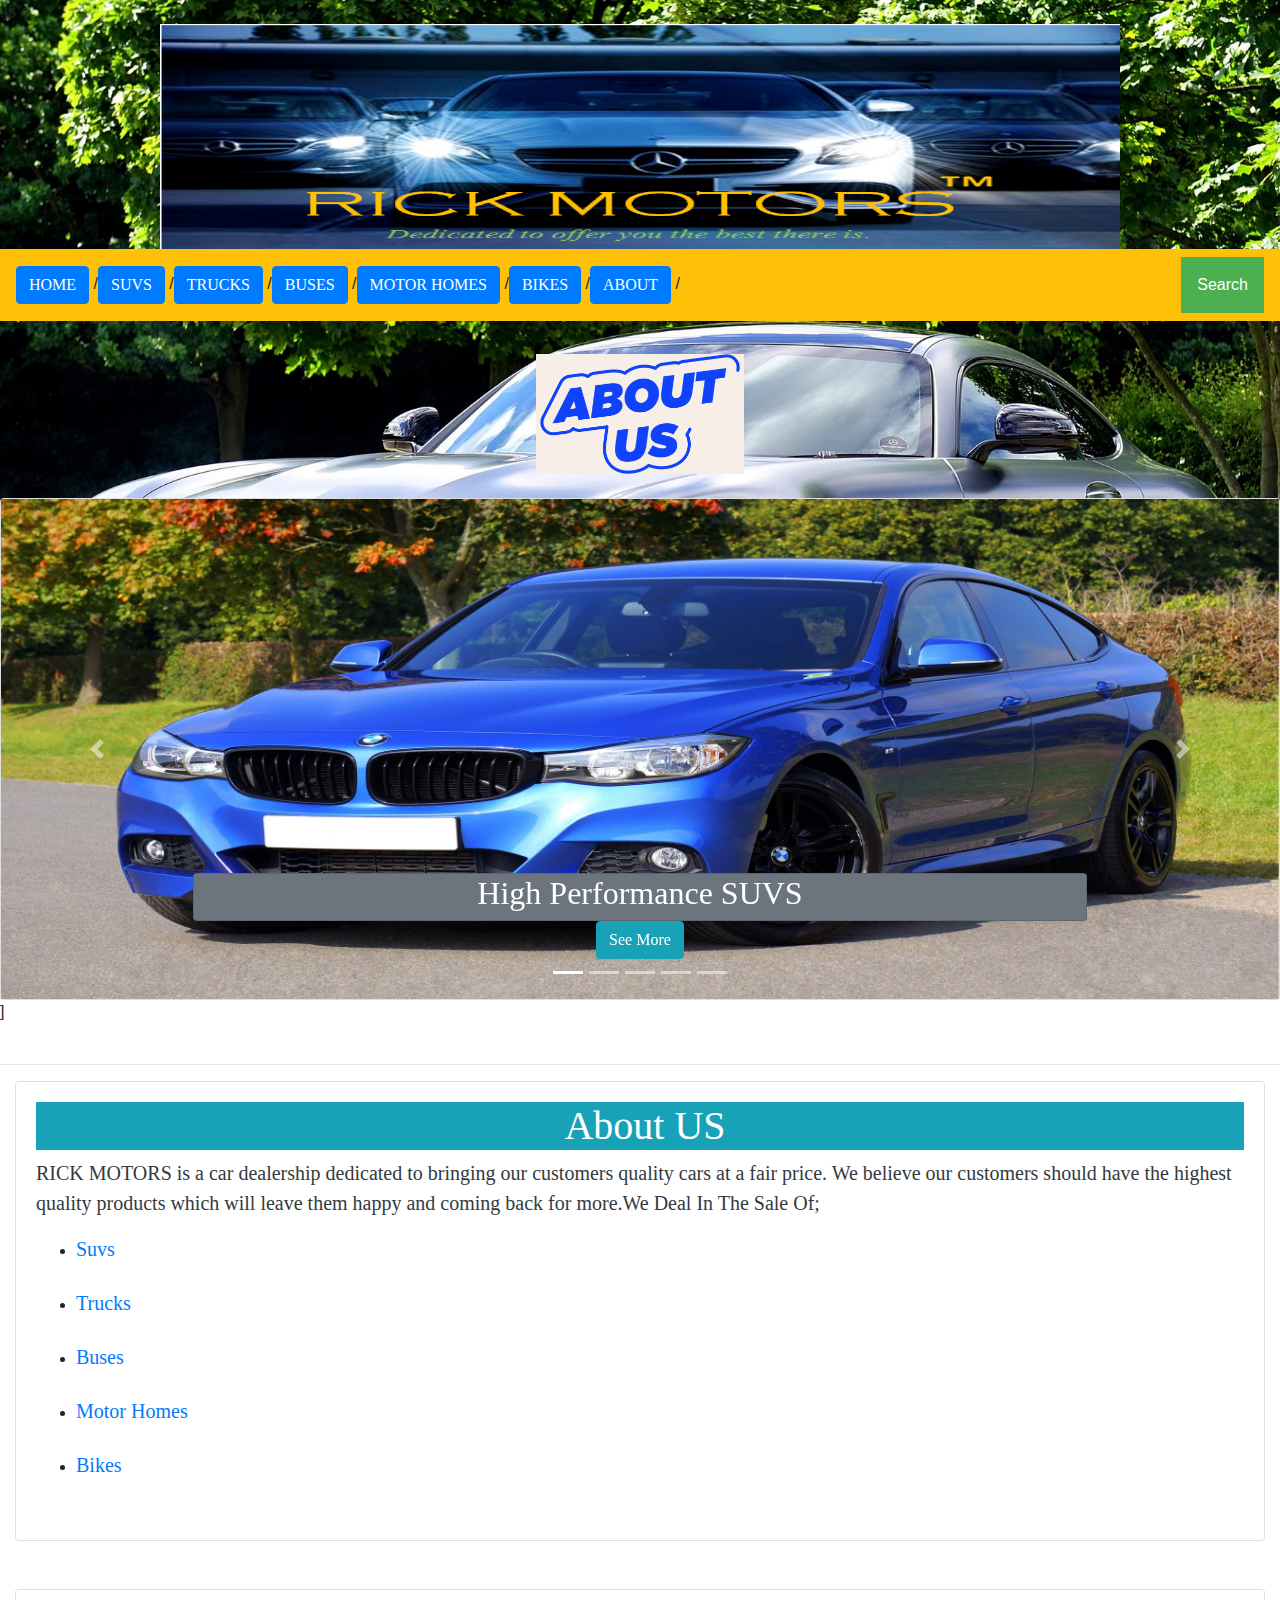
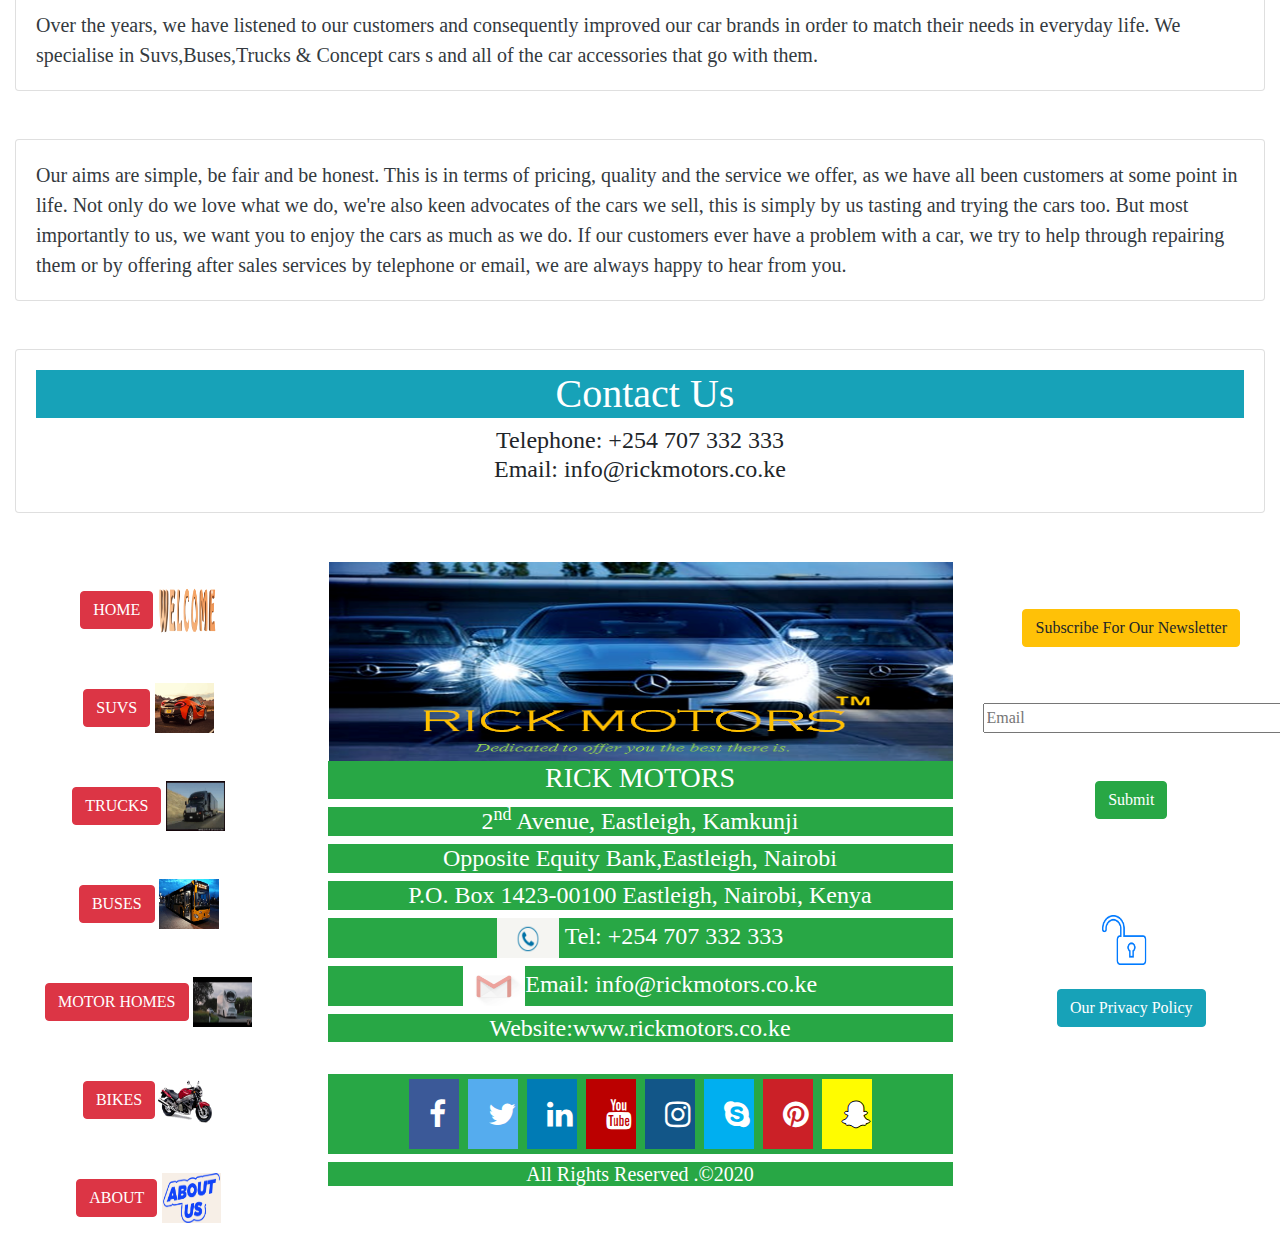
==== bootstrap-appleclass/about.html @ 05d6b010 "additional" ====
<!DOCTYPE html>
<html>
<head>
	<title >RICK MOTORS/About</title>
	<link rel="stylesheet" type="text/css" href="css/bootstrap.css">
	<link rel="stylesheet" href="cj.css">
	<link rel="stylesheet" type="text/css" href="searchbar.css">
	<!-- Add icon library -->
	<link rel="stylesheet" href="https://cdnjs.cloudflare.com/ajax/libs/font-awesome/4.7.0/css/font-awesome.min.css">
	<script type="text/javascript" src="js/jquery.js"></script>
	<!-- <https://code.jquery.com/jquery-3.4.1.slim.min.js> -->

	<script type="text/javascript" src="js/bootstrap.js"></script>
	<link rel="stylesheet" href="https://cdnjs.cloudflare.com/ajax/libs/font-awesome/4.7.0/css/font-awesome.min.css">
<meta name="viewport" content="width=device-width, initial-scale=1">
<link rel="stylesheet" href="https://cdnjs.cloudflare.com/ajax/libs/font-awesome/4.7.0/css/font-awesome.min.css">
	<script>
/* When the user clicks on the button,
toggle between hiding and showing the dropdown content */
function myFunction() {
  document.getElementById("myDropdown").classList.toggle("show");
}

function filterFunction() {
  var input, filter, ul, li, a, i;
  input = document.getElementById("myInput");
  filter = input.value.toUpperCase();
  div = document.getElementById("myDropdown");
  a = div.getElementsByTagName("a");
  for (i = 0; i < a.length; i++) {
    txtValue = a[i].textContent || a[i].innerText;
    if (txtValue.toUpperCase().indexOf(filter) > -1) {
      a[i].style.display = "";
    } else {
      a[i].style.display = "none";
    }
  }
}
</script>
<style>
.dropbtn {
  background-color: #4CAF50;
  color: white;
  padding: 16px;
  font-size: 16px;
  border: none;
  cursor: pointer;
}

.dropbtn:hover, .dropbtn:focus {
  background-color: #3e8e41;
}

#myInput {
  box-sizing: border-box;
  background-image: url('searchicon.png');
  background-position: 14px 12px;
  background-repeat: no-repeat;
  font-size: 16px;
  padding: 14px 20px 12px 45px;
  border: none;
  border-bottom: 1px solid #ddd;
}

#myInput:focus {outline: 3px solid #ddd;}

.dropdown {
  position: relative;
  display: inline-block;
}

.dropdown-content {
  display: none;
  position: absolute;
  background-color: #f6f6f6;
  min-width: 230px;
  overflow: auto;
  border: 1px solid #ddd;
  z-index: 1;
}

.dropdown-content a {
  color: black;
  padding: 12px 16px;
  text-decoration: none;
  display: block;
}

.dropdown a:hover {background-color: #ddd;}

.show {display: block;}
</style>
<style>
.fa {
  padding: 20px;
  font-size: 30px;
  width: 50px;
  text-align: center;
  text-decoration: none;
  margin: 5px 2px;
}

.fa:hover {
    opacity: 0.7;
}

.fa-facebook {
  background: #3B5998;
  color: white;
}

.fa-twitter {
  background: #55ACEE;
  color: white;
}

.fa-google {
  background: #dd4b39;
  color: white;
}

.fa-linkedin {
  background: #007bb5;
  color: white;
}

.fa-youtube {
  background: #bb0000;
  color: white;
}

.fa-instagram {
  background: #125688;
  color: white;
}

.fa-pinterest {
  background: #cb2027;
  color: white;
}

.fa-snapchat-ghost {
  background: #fffc00;
  color: white;
  text-shadow: -1px 0 black, 0 1px black, 1px 0 black, 0 -1px black;
}

.fa-skype {
  background: #00aff0;
  color: white;
}

</style>

<style>
* {box-sizing: border-box;}

body {
  margin: 0;
  font-family: Arial, Helvetica, sans-serif;
}

.topnav {
  overflow: hidden;
  background-color: #e9e9e9;
}

.topnav a {
  float: left;
  display: block;
  color: black;
  text-align: center;
  padding: 14px 16px;
  text-decoration: none;
  font-size: 17px;
}

.topnav a:hover {
  background-color: #ddd;
  color: black;
}

.topnav a.active {
  background-color: #2196F3;
  color: white;
}

.topnav .search-container {
  float: right;
}

.topnav input[type=text] {
  padding: 6px;
  margin-top: 8px;
  font-size: 17px;
  border: none;
}

.topnav .search-container button {
  float: right;
  padding: 6px 10px;
  margin-top: 8px;
  margin-right: 16px;
  background: #ddd;
  font-size: 17px;
  border: none;
  cursor: pointer;
}

.topnav .search-container button:hover {
  background: #ccc;
}

@media screen and (max-width: 600px) {
  .topnav .search-container {
    float: none;
  }
  .topnav a, .topnav input[type=text], .topnav .search-container button {
    float: none;
    display: block;
    text-align: left;
    width: 100%;
    margin: 0;
    padding: 14px;
  }
  .topnav input[type=text] {
    border: 1px solid #ccc;  
  }
}
</style>

<meta name="viewport" content="width=device-width, initial-scale=1">
<style>
* {
  box-sizing: border-box;
}

#myInput {
  background-image: url('/css/searchicon.png');
  background-position: 10px 12px;
  background-repeat: no-repeat;
  width: 100%;
  font-size: 16px;
  padding: 12px 20px 12px 40px;
  border: 1px solid #ddd;
  margin-bottom: 12px;
}

#myUL {
  list-style-type: none;
  padding: 0;
  margin: 0;
}

#myUL li a {
  border: 1px solid #ddd;
  margin-top: -1px; /* Prevent double borders */
  background-color: #f6f6f6;
  padding: 12px;
  text-decoration: none;
  font-size: 18px;
  color: black;
  display: block
}

#myUL li a:hover:not(.header) {
  background-color: #eee;
}
</style>.js"></script>
</head>
<body style="background:url(images/bg3.jpeg) no-repeat center center fixed; webkit-background-size:cover; moz-background:cover; 0-background-size:cover; background-size:cover;" >
	<center>
		<div>
			<img src="images/thelogo.PNG" height="225" width="75%" >
		</div>			
	</center>
	 <section class="row">
		<div class="col-md-12 bg-dark">
			<nav class="navbar navbar-expand-md bg-warning navbar-dark " >
			<button class="navbar-toggler" type="button" data-toggle="collapse" data-target="#collapsibleNavbar">
			<span class="navbar-toggler-icon"></span>
			</button>

			<!-- Navbar links -->
		
				<div class="collapse navbar-collapse" id="collapsibleNavbar" class="topnav">
					
				<ul class="navbar-nav ">
					<li>
						<a class="btn btn-primary" href='index.html' style="font-family: Copperplate Gothic Light;">HOME</a>  / 
					</li><br>
					<li >
						<a class="btn btn-primary" href='suvs.html' style="font-family: Copperplate Gothic Light;">SUVS </a>  /   
					</li><br>
					<li > 
						<a class="btn btn-primary" href='trucks.html'style="font-family: Copperplate Gothic Light;">TRUCKS</a>  /
					</li><br>
																					
					<li >
						<a class="btn btn-primary" href='buses.html'style="font-family: Copperplate Gothic Light;">BUSES</a>  /
					</li><br>
					
					<li >
						<a class="btn btn-primary" href='motorhomes.html'style="font-family: Copperplate Gothic Light;">MOTOR HOMES</a>  /
					</li><br>
					<li >
						<a class="btn btn-primary" href='bikes.html'style="font-family: Copperplate Gothic Light;">BIKES</a>  /
					</li><br>
					<li >
						<a class="btn btn-primary" href='about.html'style="font-family: Copperplate Gothic Light;"> ABOUT</a>  /
					</li><br>									
				</ul>
				
		</div>
		</center>
			<div class="dropdown">
  <button onclick="myFunction()" class="dropbtn">Search</button>
  <div id="myDropdown" class="dropdown-content">
    <input type="text" placeholder="Search.." id="myInput" onkeyup="filterFunction()">
    <a href="suvs.html">Suvs</a>
    <a href="trucks.html">Trucks</a>
    <a href="buses.html">Buses</a>
    <a href="#motorhomes.html">Motor Homes</a>
    <a href="bikes.html">Bikes</a>
    <a href="about.html">About Us</a>
    <a href="privacy.html">Privacy Policy</a>
  </div>
		</div>
			    </nav>
		        </div>
  </section>
  <hr>

  <section class="row">
  	<div class="col-md-12">
<center>
<img src="images/aboutus2.gif" height="120">
</center>
</div>
</section><br>



  <section class="row">
	<div class="col-md-12">
		<div id="demo" class="carousel slide " data-ride="carousel">
		<!-- Indicators -->
		<ul class="carousel-indicators">
		<li data-target="#demo" data-slide-to="0" class="active"></li>
		<li data-target="#demo" data-slide-to="1"></li>
		<li data-target="#demo" data-slide-to="2"></li>
		<li data-target="#demo" data-slide-to="3"></li>
		<li data-target="#demo" data-slide-to="4"></li>
		</ul>

		<!-- The slideshow -->
		<div class="card">
		<div class="carousel-inner">
			<div class="carousel-item active">
			     <img src="images/bg2.jpeg" width="100%" height="500">
			     <div class="carousel-caption">
			     	<div class=" bg-secondary text-white card"><h2 style="font-family: Copperplate Gothic Light;">High Performance SUVS</h2></div>
			     	<a href="suvs.html" class="btn btn-info" style="font-family: Copperplate Gothic Light;">See More</a>
			     </div>
			</div>

			<div class="carousel-item">
			    <img src="images/truck3.jpg"width="100%" height="500">
        <div class="carousel-caption">
			     	<div class=" bg-secondary text-white card"><h2 style="font-family: Copperplate Gothic Light;">Best When It Comes To Trucks</h2></div>
			    	 <a href="trucks.html" class="btn btn-warning" style="font-family: Copperplate Gothic Light;">See more</a>
			     </div>
			</div>

			<div class="carousel-item">
			     <img src="images/bus7.jpg" width="100%"height="500">
			     <div class="carousel-caption">
			     	<div class=" bg-secondary text-white card"><h2 style="font-family: Copperplate Gothic Light;">Cool Buses</h2></div>
			    	 <a href="buses.html" class="btn btn-danger" style="font-family: Copperplate Gothic Light;">See more</a>
			     </div>
			</div>

			<div class="carousel-item">
			    <img src="images/special1.jpg"width="100%" height="500">
        <div class="carousel-caption">
			     	<div class=" bg-secondary text-white card"><h2 style="font-family: Copperplate Gothic Light;">Best Motorhomes Worldwide</h2></div>
			    	 <a href="motorhomes.html" class="btn btn-success" style="font-family: Copperplate Gothic Light;">See more</a>
			     </div>
			</div>

			<div class="carousel-item">
			     <img src="images/bike55.jpeg" width="100%"height="500">
			     <div class="carousel-caption">
			     	<div class=" bg-secondary text-white card"><h2 style="font-family: Copperplate Gothic Light;">Exceptional Bikes</h2></div>
			    	 <a href="bikes.html" class="btn btn-danger" style="font-family: Copperplate Gothic Light;">See more</a>
			     </div>
			</div>
			</div>

		 

		<!-- Left and right controls -->
		<div>
		<a class="carousel-control-prev" href='#demo' data-slide="prev">
		<span class="carousel-control-prev-icon"></span>
		</a>
		<a class="carousel-control-next" href='#demo' data-slide="next">
		<span class="carousel-control-next-icon"></span>
		</a>
		</div>
	</div>
</section>]
<br>
<br><hr>



<section style="text-align: left;">
	<div class="col-md-12">
			<div class="card">
			<div class="card-body ">
				<h1 class="bg-info" style="padding-left: 10px;text-align: center; background-color: ;color: white; font-family: Copperplate Gothic Light;" >About US</h1>
				<p class="card-text text-dark"style="font-family: Copperplate Gothic Light;font-size: 20px;">RICK MOTORS is a car dealership  dedicated to bringing our customers  quality cars at a fair price. We believe our customers should have the highest quality products which will leave them happy and coming back for more.We Deal In The Sale Of;</p>
				<ul>
					<li><a href="trucks.html"style="font-family: Copperplate Gothic Light;font-size: 20px;">Suvs</a></li><br>
				<li><a href="trucks.html" style="font-family: Copperplate Gothic Light;font-size: 20px;">Trucks</a></li><br>
				<li><a href="trucks.html" style="font-family: Copperplate Gothic Light;font-size: 20px;">Buses</a></li><br>
				<li><a href="trucks.html"style="font-family: Copperplate Gothic Light;font-size: 20px;">Motor Homes</a></li><br>
				<li><a href="trucks.html" style="font-family: Copperplate Gothic Light;font-size: 20px;">Bikes</a></li><br>
				</ul>

			</div>
		</div>
	</div><br><br>

	<div class="col-md-12">
			<div class="card">
			<div class="card-body ">
				<p class="card-text text-dark" style="font-family: Copperplate Gothic Light;font-size: 20px;">Over the years, we have listened to our customers and consequently improved our car brands in order to match their needs in everyday  life. We specialise in Suvs,Buses,Trucks & Concept cars  s and all of the car accessories that go with them. </p>
			
			</div>
		</div>
	</div><br><br>


	<div class="col-md-12">
			<div class="card">
			<div class="card-body ">
				<p class="card-text text-dark" style="font-family: Copperplate Gothic Light;font-size: 20px;">Our aims are simple, be fair and be honest. This is in terms of pricing, quality and the service we offer, as we have all been customers at some point in life. Not only do we love what we do, we're also keen advocates of the cars we sell, this is simply by us tasting and trying the cars too. But most importantly to us, we want you to enjoy the cars as much as we do. If our customers ever have a problem with a car, we try to help through repairing them or by offering after sales services  by telephone or email, we are always happy to hear from you.</p>
			
			</div>
		</div>
	</div><br><br>


<div class="col-md-12 text-center">
			<div class="card">
			<div class="card-body ">
				<h1 class="bg-info" style="padding-left: 10px;text-align: center; background-color: ;color: white; font-family: Copperplate Gothic Light;" >Contact Us</h1>
				<h4 style="font-family: Copperplate Gothic Light;">Telephone: +254 707 332 333 <br>Email: info@rickmotors.co.ke</h4>
			</div>
		</div>
	</div>



 
</section>
<br><br>



<section class="row">
	<div class="col-md-3">
		<center>
					<br>
						<a class="btn btn-danger" href='index.html' style="font-family: Copperplate Gothic Light;">HOME</a> <img src="images/welcome3.gif" height="50" width="20%">
					
					<br><br><br>
						<a class="btn btn-danger" href='suvs.html' style="font-family: Copperplate Gothic Light;">SUVS </a> <img src="images/suv2.gif" height="50" width="20%">

					<br><br><br>
					
						<a class="btn btn-danger" href='trucks.html' style="font-family: Copperplate Gothic Light;" >TRUCKS</a> <img src="images/truck7.gif" height="50" width="20%">

					
							<br><br><br>														
					
						<a class="btn btn-danger" href='buses.html' style="font-family: Copperplate Gothic Light;">BUSES</a> <img src="images/bus11.gif" height="50" width="20%">

					
					<br><br><br>
					
						<a class="btn btn-danger" href='motorhomes.html' style="font-family: Copperplate Gothic Light;">MOTOR HOMES</a> <img src="images/motorhomes3.gif" height="50" width="20%">
					 
					<br><br><br>

					<a class="btn btn-danger" href='bikes.html' style="font-family: Copperplate Gothic Light;">BIKES</a><img src="images/bike1.gif" height="50" width="20%">
					 
					<br><br><br>
						<a class="btn btn-danger" href='about.html' style="font-family: Copperplate Gothic Light;"> ABOUT</a> <img src="images/aboutus2.gif" height="50" width="20%">
							<br><br>
		</center>		
			
	</div>
	<div class="col-md-6 ">
		<center>
			<img src="images/thelogo.PNG" height="200" width="100%" >
		</center>
		<center>
		<h3 class="btn-success" style="text-align:center;color: white; font-family: Copperplate Gothic Light; padding-bottom:5px;">RICK MOTORS</h3>
		<h4 class="btn-success" style="text-align:center;color: white; font-family: Copperplate Gothic Light;">2<sup>nd</sup> Avenue, Eastleigh, Kamkunji</h4>
		<h4 class="btn-success" style="text-align:center;color: white; font-family: Copperplate Gothic Light;">Opposite Equity Bank,Eastleigh, Nairobi</h4>
		<h4 class="btn-success" style="text-align:center;color: white; font-family: Copperplate Gothic Light;">P.O. Box 1423-00100 Eastleigh, Nairobi, Kenya</h4>
		<h4 class="btn-success" style="text-align:center;color: white; font-family: Copperplate Gothic Light;"><img src="images/call2.gif" width="10%" height="40"> Tel: +254 707 332 333</h4>
		<h4 class="btn-success" style="text-align:center;color: white; font-family: Copperplate Gothic Light;"><img src="images/email1.gif" width="10%" height="40">Email: info@rickmotors.co.ke</h4>
		<h4 class="btn-success" style="text-align:center;color: white; font-family: Copperplate Gothic Light;">Website:www.rickmotors.co.ke</h4><br>
		<section>
		<h5 class="btn-success" style="text-align:center;color: white; font-family: Copperplate Gothic Light;"><a href="#" class="fa fa-facebook" target="_blank"></a> <a href="#" target="_blank"class="fa fa-twitter"></a> </a> <a href="#" target="_blank" class="fa fa-linkedin"></a> <a href="#" target="_blank"class="fa fa-youtube"></a> <a href="#" target="_blank"class="fa fa-instagram"></a> <a href="#" target="_blank" class="fa fa-skype"></a> <a href="#" target="_blank" class="fa fa-pinterest"></a> <a href="#" target="_blank"class="fa fa-snapchat-ghost"></a>



</h5>
		<h5 class="btn-success" style="text-align:center;color: white; font-family: Copperplate Gothic Light;"></h5>
		</section>
		<h5 class="btn-success" style="text-align:center;color: white; font-family: Copperplate Gothic Light;">All Rights Reserved .©2020</h5>
		</center>
	</div>
	<div class="col-md-3">
		<br><br>
		<form>
			<center>
			<label class="btn btn-warning" style="font-family: Copperplate Gothic Light;">Subscribe For Our Newsletter</label>
			</center>
			<br><br>
			<center>
			<input type="email" name="email" placeholder="Email" size="30" style="font-family: Copperplate Gothic Light;">
			</center>
			<br><br>
			<center>
			<input type="submit" name="submit" placeholder="Subscribe" class="btn btn-success" style="font-family: Copperplate Gothic Light;">
			</center>
			<br><br>
		</form><br><br>
		<center>
			<img src="images/privacypolicy.gif" height="50" width="20%"><br><br>
		<a href="privacy.html" class="btn btn-info " style="padding left:50px;font-family: Copperplate Gothic Light;">Our Privacy Policy</a>

		</center>
	</div>
</section>
</body>
</html>
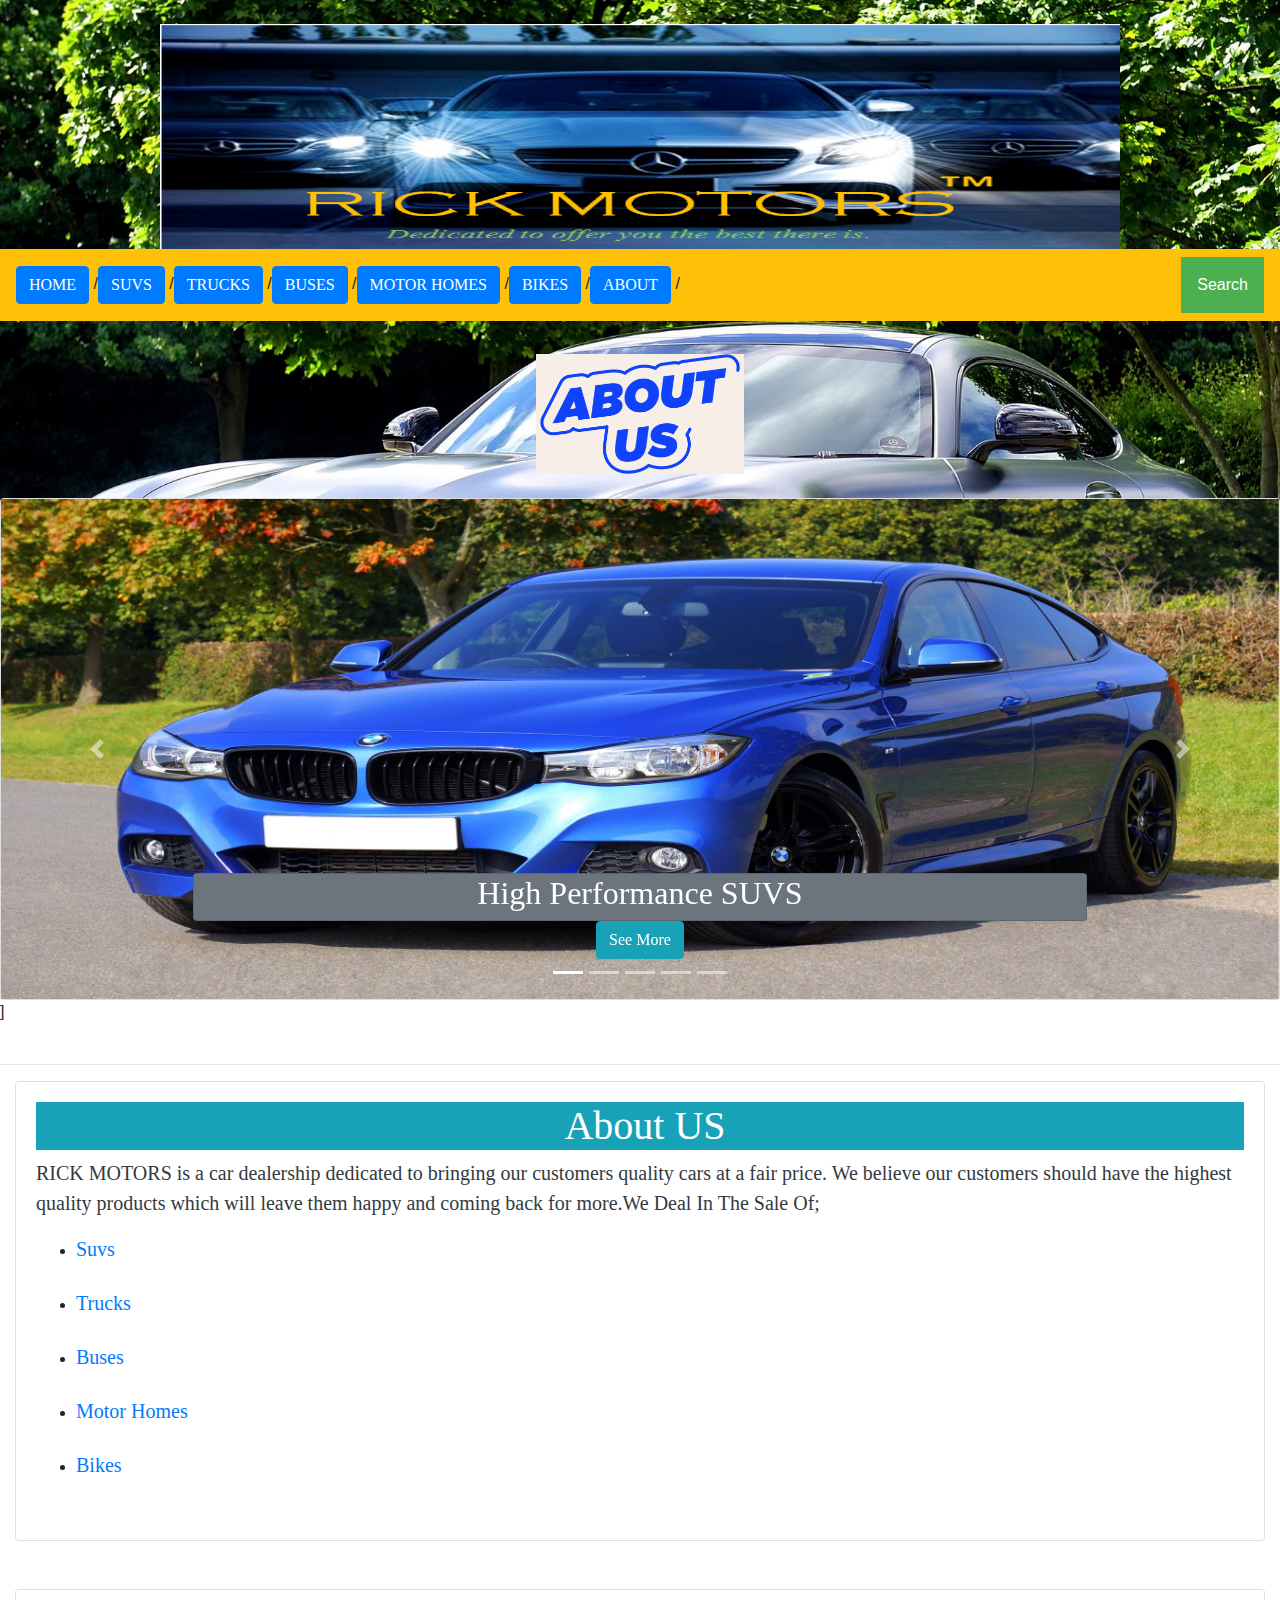
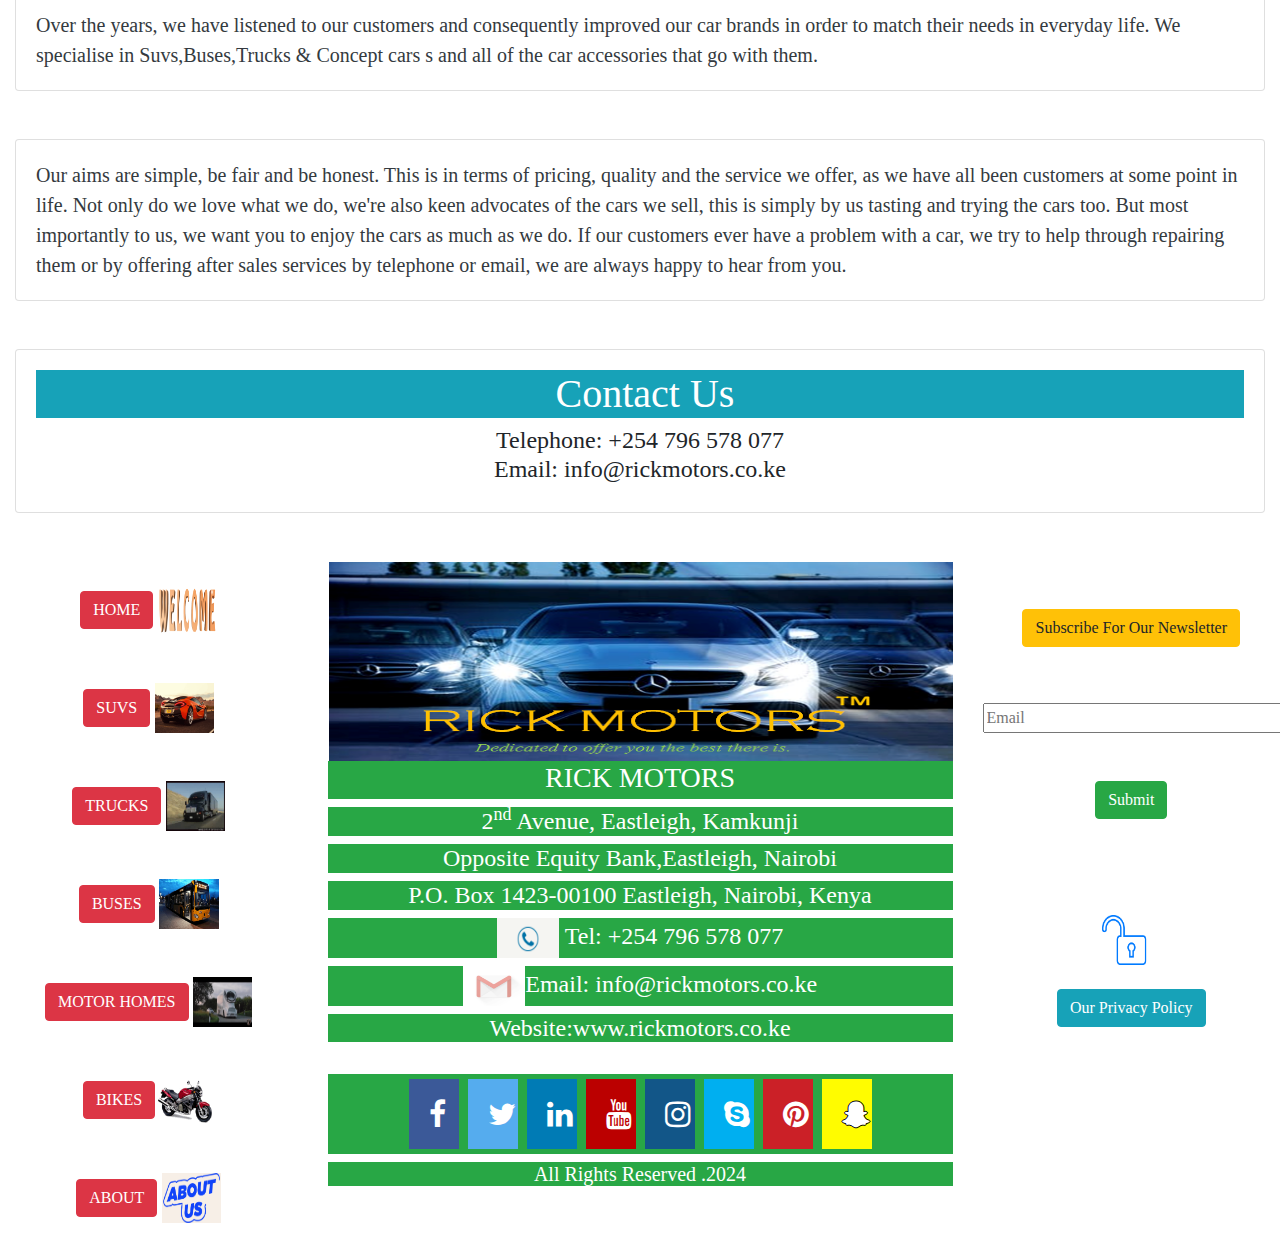
==== commit 9e0b213d: "update" ====
--- a/bootstrap-appleclass/about.html
+++ b/bootstrap-appleclass/about.html
@@ -457,7 +457,7 @@
 			<div class="card">
 			<div class="card-body ">
 				<h1 class="bg-info" style="padding-left: 10px;text-align: center; background-color: ;color: white; font-family: Copperplate Gothic Light;" >Contact Us</h1>
-				<h4 style="font-family: Copperplate Gothic Light;">Telephone: +254 707 332 333 <br>Email: info@rickmotors.co.ke</h4>
+				<h4 style="font-family: Copperplate Gothic Light;">Telephone: +254 796 578 077<br>Email: info@rickmotors.co.ke</h4>
 			</div>
 		</div>
 	</div>
@@ -512,7 +512,7 @@
 		<h4 class="btn-success" style="text-align:center;color: white; font-family: Copperplate Gothic Light;">2<sup>nd</sup> Avenue, Eastleigh, Kamkunji</h4>
 		<h4 class="btn-success" style="text-align:center;color: white; font-family: Copperplate Gothic Light;">Opposite Equity Bank,Eastleigh, Nairobi</h4>
 		<h4 class="btn-success" style="text-align:center;color: white; font-family: Copperplate Gothic Light;">P.O. Box 1423-00100 Eastleigh, Nairobi, Kenya</h4>
-		<h4 class="btn-success" style="text-align:center;color: white; font-family: Copperplate Gothic Light;"><img src="images/call2.gif" width="10%" height="40"> Tel: +254 707 332 333</h4>
+		<h4 class="btn-success" style="text-align:center;color: white; font-family: Copperplate Gothic Light;"><img src="images/call2.gif" width="10%" height="40"> Tel: +254 796 578 077</h4>
 		<h4 class="btn-success" style="text-align:center;color: white; font-family: Copperplate Gothic Light;"><img src="images/email1.gif" width="10%" height="40">Email: info@rickmotors.co.ke</h4>
 		<h4 class="btn-success" style="text-align:center;color: white; font-family: Copperplate Gothic Light;">Website:www.rickmotors.co.ke</h4><br>
 		<section>
@@ -523,7 +523,7 @@
 </h5>
 		<h5 class="btn-success" style="text-align:center;color: white; font-family: Copperplate Gothic Light;"></h5>
 		</section>
-		<h5 class="btn-success" style="text-align:center;color: white; font-family: Copperplate Gothic Light;">All Rights Reserved .©2020</h5>
+		<h5 class="btn-success" style="text-align:center;color: white; font-family: Copperplate Gothic Light;">All Rights Reserved .2024</h5>
 		</center>
 	</div>
 	<div class="col-md-3">
